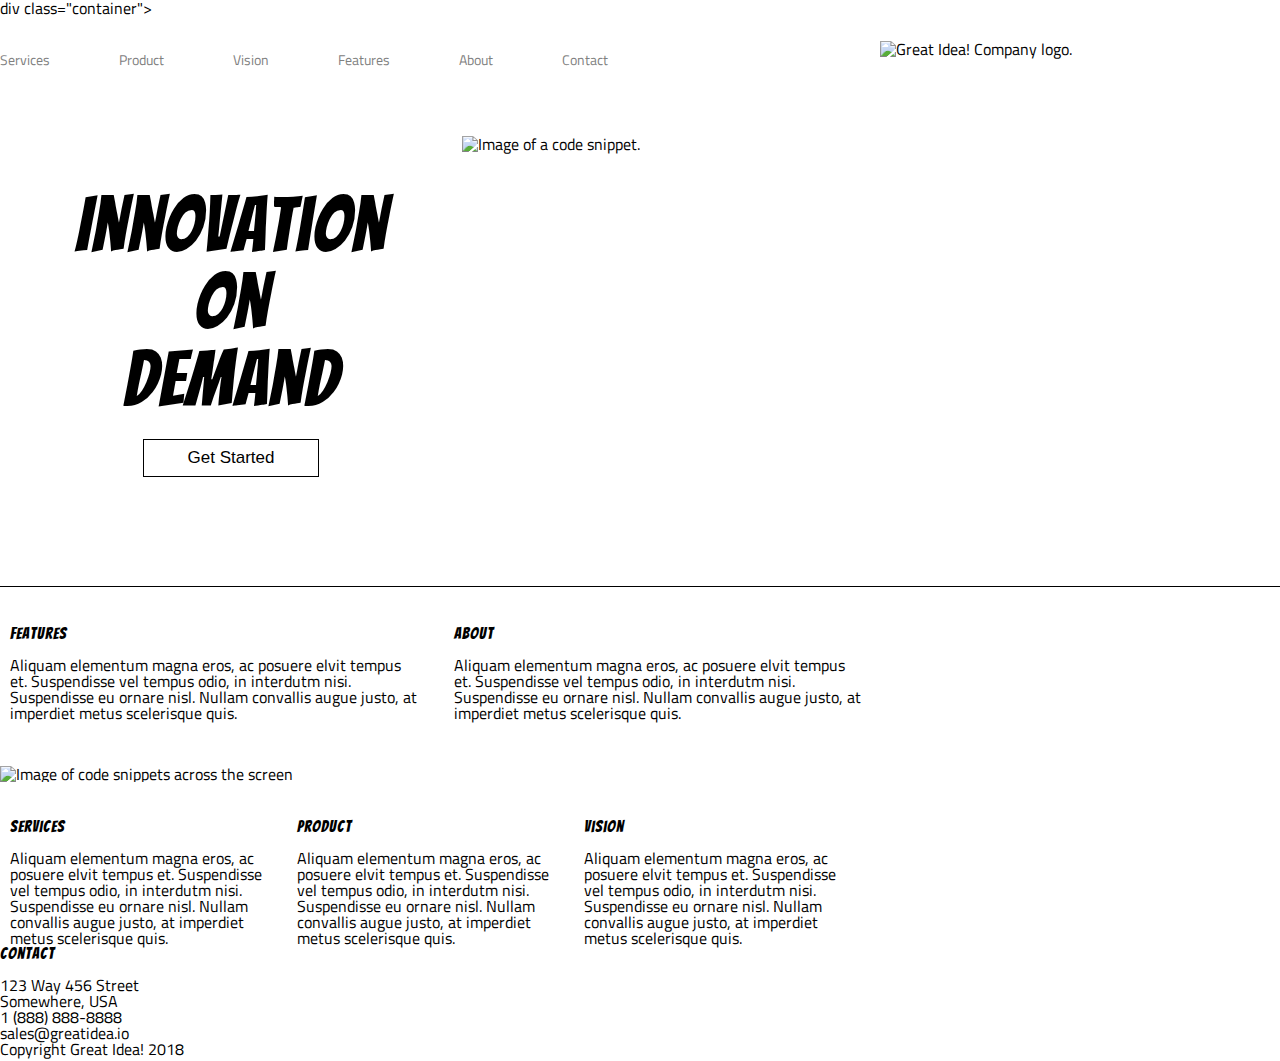
==== index.html @ 62095cdd "Desktop ready" ====
<!doctype html>

<html lang="en">

<head>
    <meta charset="utf-8">
    <meta name="viewport" content="width=device-width, initial-scale=1">
    <title>Great Idea - Responsive I</title>

    <link href="https://fonts.googleapis.com/css?family=Bangers|Titillium+Web" rel="stylesheet">
    <link rel="stylesheet" href="css/index.css">

</head>

<body>
    div class="container">

    <header>
        <nav>
            <a href="services.html">Services</a>
            <a href="#">Product</a>
            <a href="#">Vision</a>
            <a href="#">Features</a>
            <a href="#">About</a>
            <a href="#">Contact</a>
        </nav>
        <img class="logo" src="https://tk-assets.lambdaschool.com/c7e8c14d-d7ad-4d21-9c18-4a68c77e5ad5_logo.png" alt="Great Idea! Company logo.">
    </header>

    <section class="cta">
        <div class="cta-text">
            <h1>Innovation<br> On<br> Demand</h1>
            <button>Get Started</button>
        </div>
        <img src="img/header-img.png" alt="Image of a code snippet.">
    </section>

    <section class="main-content">

        <div class="top-content">
            <div class="text-content">
                <h4>Features</h4>
                <p>Aliquam elementum magna eros, ac posuere elvit tempus et. Suspendisse vel tempus odio, in interdutm nisi. Suspendisse eu ornare nisl. Nullam convallis augue justo, at imperdiet metus scelerisque quis.</p>
            </div>
            <div class="text-content">
                <h4>About</h4>
                <p>Aliquam elementum magna eros, ac posuere elvit tempus et. Suspendisse vel tempus odio, in interdutm nisi. Suspendisse eu ornare nisl. Nullam convallis augue justo, at imperdiet metus scelerisque quis.</p>
            </div>
        </div>

        <img class="middle-img" src="img/mid-page-accent.jpg" alt="Image of code snippets across the screen">

        <div class="bottom-content">
            <div class="text-content">
                <h4>Services</h4>
                <p>Aliquam elementum magna eros, ac posuere elvit tempus et. Suspendisse vel tempus odio, in interdutm nisi. Suspendisse eu ornare nisl. Nullam convallis augue justo, at imperdiet metus scelerisque quis.</p>
            </div>
            <div class="text-content">
                <h4>Product</h4>
                <p>Aliquam elementum magna eros, ac posuere elvit tempus et. Suspendisse vel tempus odio, in interdutm nisi. Suspendisse eu ornare nisl. Nullam convallis augue justo, at imperdiet metus scelerisque quis.</p>
            </div>
            <div class="text-content">
                <h4>Vision</h4>
                <p>Aliquam elementum magna eros, ac posuere elvit tempus et. Suspendisse vel tempus odio, in interdutm nisi. Suspendisse eu ornare nisl. Nullam convallis augue justo, at imperdiet metus scelerisque quis.</p>
            </div>
        </div>

    </section>

    <section class="contact">

        <h4>Contact</h4>

        <p>123 Way 456 Street<br> Somewhere, USA</p>

        <p>1 (888) 888-8888</p>

        <p>sales@greatidea.io</p>

    </section>

    <footer>
        <p>Copyright Great Idea! 2018</p>
    </footer>

    </div>
    <!-- container -->
</body>

</html>
---- css/index.css ----
/* Use your own code or past solution for Great Idea Web Page CSS here! */

*
/* http://meyerweb.com/eric/tools/css/reset/ 
   v2.0 | 20110126
   License: none (public domain)
*/

html,
body,
div,
span,
applet,
object,
iframe,
h1,
h2,
h3,
h4,
h5,
h6,
p,
blockquote,
pre,
a,
abbr,
acronym,
address,
big,
cite,
code,
del,
dfn,
em,
img,
ins,
kbd,
q,
s,
samp,
small,
strike,
strong,
sub,
sup,
tt,
var,
b,
u,
i,
center,
dl,
dt,
dd,
ol,
ul,
li,
fieldset,
form,
label,
legend,
table,
caption,
tbody,
tfoot,
thead,
tr,
th,
td,
article,
aside,
canvas,
details,
embed,
figure,
figcaption,
footer,
header,
hgroup,
menu,
nav,
output,
ruby,
section,
summary,
time,
mark,
audio,
video {
    margin: 0;
    padding: 0;
    border: 0;
    font-size: 100%;
    font: inherit;
    vertical-align: baseline;
}


/* HTML5 display-role reset for older browsers */

article,
aside,
details,
figcaption,
figure,
footer,
header,
hgroup,
menu,
nav,
section {
    display: block;
}

body {
    line-height: 1;
}

ol,
ul {
    list-style: none;
}

blockquote,
q {
    quotes: none;
}

blockquote:before,
blockquote:after,
q:before,
q:after {
    content: '';
    content: none;
}

table {
    border-collapse: collapse;
    border-spacing: 0;
}


/* Set every element's box-sizing to border-box */

* {
    box-sizing: border-box;
}

html,
body {
    height: 100%;
    font-family: 'Titillium Web', sans-serif;
}

h1,
h2,
h3,
h4,
h5 {
    font-family: 'Bangers', cursive;
    letter-spacing: 1px;
    margin-bottom: 15px;
}

.container {
    width: 880px;
    /* TB LR */
    margin: 0 auto;
}


/* header */

header {
    display: flex
}

header nav {
    /* display: inline-block; */
    width: 880px;
    vertical-align: top;
    margin-top: 35px;
}

header nav a {
    margin-right: 65px;
    font-size: 14px;
    color: gray;
    text-decoration: none;
}

header nav a:hover {
    text-decoration: underline;
}

header nav a:first-child {
    margin-left: 0;
}

header nav a:last-child {
    margin-right: 0;
}

header .logo {
    margin-top: 25px;
}


/* cta */

.cta {
    display: flex
}

.cta .cta-text {
    /* display: inline-block; */
    vertical-align: top;
    font-size: 77px;
    margin-top: 120px;
    text-align: center;
    padding: 0px 75px;
}

.cta .cta-text button {
    background: white;
    vertical-align: top;
    margin-top: 6px;
    padding: 8px 44px;
    font-size: 17px;
    border: 1px solid black;
    cursor: pointer;
}

.cta .cta-text button:hover {
    background: black;
    color: white;
}

.cta img {
    /* display: inline-block; */
    margin-top: 69px;
}

.main-content {
    border-top: 1px solid black;
    margin-top: 76px;
    padding-top: 39px;
}

.top-content {
    display: flex
}

.main-content .top-content {
    padding: 0 10px;
}

.main-content .top-content .text-content {
    width: 410px;
    /* display: inline-block; */
    margin-right: 34px;
}

.main-content .top-content .text-content:last-child {
    margin-right: 0;
}

.main-content .middle-img {
    margin-top: 45px;
}

.main-content .bottom-content {
    margin-top: 37px;
    padding: 0 10px;
}

.bottom-content {
    display: flex
}

.main-content .bottom-content .text-content {
    width: 275px;
    /* display: inline-block; */
    margin-right: 12px;
}

.main-content .bottom-content .text-content:last-child {
    margin-right: 0;
}

.flex {
    display: flex;
    flex-wrap: wrap;
}

.box {
    background-color: taupe;
    width: 400px;
    padding: 20px;
    border: 1px solid black;
    margin: 20px auto;
}

.facts {
    display: inline-block;
    width: 400px;
    height: 400px;
    Padding: 20px;
}

.type {
    display: inline-block;
    width: 400px;
    align: right;
    margin: 0 0 0 50;
    .contact {
        margin-top: 57px;
        border-top: 1px solid black;
        padding: 39px 10px 0;
    }
    .contact p {
        margin: 20px 0;
    }
    footer {
        margin: 32px 0;
        text-align: center;
        font-size: 14px;
    }
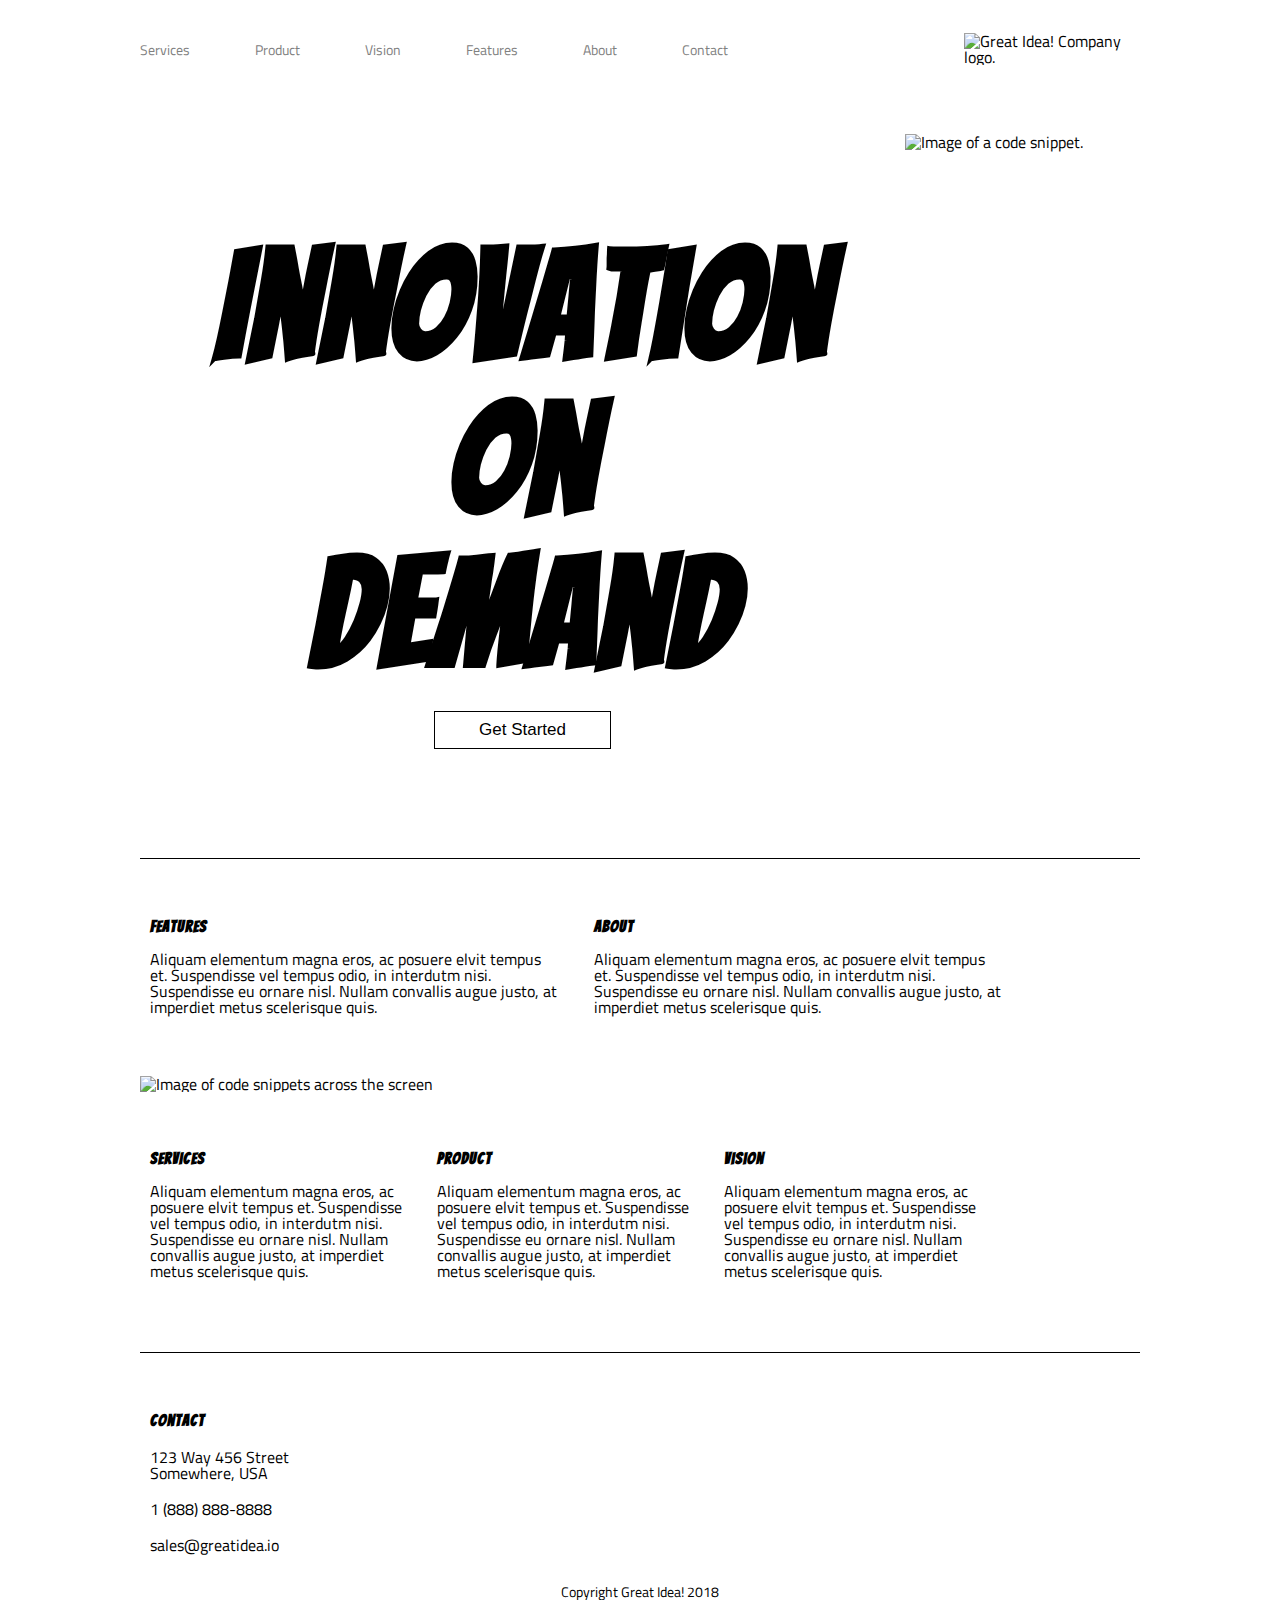
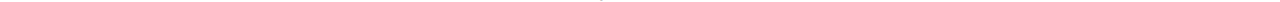
==== commit f1b73f66: "MVP" ====
--- a/index.html
+++ b/index.html
@@ -13,75 +13,75 @@
 </head>
 
 <body>
-    div class="container">
+    <div class="container">
 
-    <header>
-        <nav>
-            <a href="services.html">Services</a>
-            <a href="#">Product</a>
-            <a href="#">Vision</a>
-            <a href="#">Features</a>
-            <a href="#">About</a>
-            <a href="#">Contact</a>
-        </nav>
-        <img class="logo" src="https://tk-assets.lambdaschool.com/c7e8c14d-d7ad-4d21-9c18-4a68c77e5ad5_logo.png" alt="Great Idea! Company logo.">
-    </header>
+        <header>
+            <nav>
+                <a href="services.html">Services</a>
+                <a href="#">Product</a>
+                <a href="#">Vision</a>
+                <a href="#">Features</a>
+                <a href="#">About</a>
+                <a href="#">Contact</a>
+            </nav>
+            <img class="logo" src="https://tk-assets.lambdaschool.com/c7e8c14d-d7ad-4d21-9c18-4a68c77e5ad5_logo.png" alt="Great Idea! Company logo.">
+        </header>
 
-    <section class="cta">
-        <div class="cta-text">
-            <h1>Innovation<br> On<br> Demand</h1>
-            <button>Get Started</button>
-        </div>
-        <img src="img/header-img.png" alt="Image of a code snippet.">
-    </section>
+        <section class="cta">
+            <div class="cta-text">
+                <h1>Innovation<br> On<br> Demand</h1>
+                <button>Get Started</button>
+            </div>
+            <img class="snippet" src="img/header-img.png" alt="Image of a code snippet.">
+        </section>
 
-    <section class="main-content">
+        <section class="main-content">
 
-        <div class="top-content">
-            <div class="text-content">
-                <h4>Features</h4>
-                <p>Aliquam elementum magna eros, ac posuere elvit tempus et. Suspendisse vel tempus odio, in interdutm nisi. Suspendisse eu ornare nisl. Nullam convallis augue justo, at imperdiet metus scelerisque quis.</p>
+            <div class="top-content">
+                <div class="text-content">
+                    <h4>Features</h4>
+                    <p>Aliquam elementum magna eros, ac posuere elvit tempus et. Suspendisse vel tempus odio, in interdutm nisi. Suspendisse eu ornare nisl. Nullam convallis augue justo, at imperdiet metus scelerisque quis.</p>
+                </div>
+                <div class="text-content">
+                    <h4>About</h4>
+                    <p>Aliquam elementum magna eros, ac posuere elvit tempus et. Suspendisse vel tempus odio, in interdutm nisi. Suspendisse eu ornare nisl. Nullam convallis augue justo, at imperdiet metus scelerisque quis.</p>
+                </div>
             </div>
-            <div class="text-content">
-                <h4>About</h4>
-                <p>Aliquam elementum magna eros, ac posuere elvit tempus et. Suspendisse vel tempus odio, in interdutm nisi. Suspendisse eu ornare nisl. Nullam convallis augue justo, at imperdiet metus scelerisque quis.</p>
+
+            <img class="middle-img" src="img/mid-page-accent.jpg" alt="Image of code snippets across the screen">
+
+            <div class="bottom-content">
+                <div class="text-content">
+                    <h4>Services</h4>
+                    <p>Aliquam elementum magna eros, ac posuere elvit tempus et. Suspendisse vel tempus odio, in interdutm nisi. Suspendisse eu ornare nisl. Nullam convallis augue justo, at imperdiet metus scelerisque quis.</p>
+                </div>
+                <div class="text-content">
+                    <h4>Product</h4>
+                    <p>Aliquam elementum magna eros, ac posuere elvit tempus et. Suspendisse vel tempus odio, in interdutm nisi. Suspendisse eu ornare nisl. Nullam convallis augue justo, at imperdiet metus scelerisque quis.</p>
+                </div>
+                <div class="text-content">
+                    <h4>Vision</h4>
+                    <p>Aliquam elementum magna eros, ac posuere elvit tempus et. Suspendisse vel tempus odio, in interdutm nisi. Suspendisse eu ornare nisl. Nullam convallis augue justo, at imperdiet metus scelerisque quis.</p>
+                </div>
             </div>
-        </div>
 
-        <img class="middle-img" src="img/mid-page-accent.jpg" alt="Image of code snippets across the screen">
+        </section>
 
-        <div class="bottom-content">
-            <div class="text-content">
-                <h4>Services</h4>
-                <p>Aliquam elementum magna eros, ac posuere elvit tempus et. Suspendisse vel tempus odio, in interdutm nisi. Suspendisse eu ornare nisl. Nullam convallis augue justo, at imperdiet metus scelerisque quis.</p>
-            </div>
-            <div class="text-content">
-                <h4>Product</h4>
-                <p>Aliquam elementum magna eros, ac posuere elvit tempus et. Suspendisse vel tempus odio, in interdutm nisi. Suspendisse eu ornare nisl. Nullam convallis augue justo, at imperdiet metus scelerisque quis.</p>
-            </div>
-            <div class="text-content">
-                <h4>Vision</h4>
-                <p>Aliquam elementum magna eros, ac posuere elvit tempus et. Suspendisse vel tempus odio, in interdutm nisi. Suspendisse eu ornare nisl. Nullam convallis augue justo, at imperdiet metus scelerisque quis.</p>
-            </div>
-        </div>
+        <section class="contact">
 
-    </section>
+            <h4>Contact</h4>
 
-    <section class="contact">
+            <p>123 Way 456 Street<br> Somewhere, USA</p>
 
-        <h4>Contact</h4>
+            <p>1 (888) 888-8888</p>
 
-        <p>123 Way 456 Street<br> Somewhere, USA</p>
+            <p>sales@greatidea.io</p>
 
-        <p>1 (888) 888-8888</p>
+        </section>
 
-        <p>sales@greatidea.io</p>
-
-    </section>
-
-    <footer>
-        <p>Copyright Great Idea! 2018</p>
-    </footer>
+        <footer>
+            <p>Copyright Great Idea! 2018</p>
+        </footer>
 
     </div>
     <!-- container -->
--- a/css/index.css
+++ b/css/index.css
@@ -1,9 +1,7 @@
-    /* Use your own code or past solution for Great Idea Web Page CSS here! */
-
-*
+Use your own code or past solution for Great Idea Web Page CSS here! *
 /* http://meyerweb.com/eric/tools/css/reset/ 
-   v2.0 | 20110126
-   License: none (public domain)
+v2.0 | 20110126
+License: none (public domain)
 */
 
 html,
@@ -162,22 +160,25 @@
     margin-bottom: 15px;
 }
 
+
+/* My Code */
+
 .container {
-    width: 880px;
-    /* TB LR */
+    max-width: 1000px;
     margin: 0 auto;
 }
 
 
-/* header */
+/* Desktop Display */
 
 header {
     display: flex
 }
 
 header nav {
-    /* display: inline-block; */
-    width: 880px;
+    display: flex;
+    flex-wrap: nowrap;
+    width: 90%;
     vertical-align: top;
     margin-top: 35px;
 }
@@ -216,7 +217,7 @@
     /* display: inline-block; */
     vertical-align: top;
     font-size: 77px;
-    margin-top: 120px;
+    margin-top: 60px;
     text-align: center;
     padding: 0px 75px;
 }
@@ -237,7 +238,6 @@
 }
 
 .cta img {
-    /* display: inline-block; */
     margin-top: 69px;
 }
 
@@ -267,6 +267,7 @@
 
 .main-content .middle-img {
     margin-top: 45px;
+    width: 90%;
 }
 
 .main-content .bottom-content {
@@ -313,16 +314,78 @@
     width: 400px;
     align: right;
     margin: 0 0 0 50;
-    .contact {
-        margin-top: 57px;
-        border-top: 1px solid black;
-        padding: 39px 10px 0;
-    }
-    .contact p {
-        margin: 20px 0;
-    }
-    footer {
-        margin: 32px 0;
+}
+
+.contact {
+    margin-top: 57px;
+    border-top: 1px solid black;
+    padding: 39px 10px 0;
+}
+
+.contact p {
+    margin: 20px 0;
+}
+
+footer {
+    margin: 32px 0;
+    text-align: center;
+    font-size: 14px;
+}
+
+
+/*Tablet Display*/
+
+@media (max-width: 800px) {
+    .container {
+        width: 90%;
+    }
+    header {
+        flex-direction: column-reverse;
+    }
+    .cta {
+        width: 100%;
+        margin: 0;
+    }
+    .cta .cta-text {
+        font-size: 48px;
+        padding: 0;
+        margin: 0 auto;
+    }
+    .cta img {
+        display: none;
+    }
+    header nav {
+        width: 90%;
+        vertical-align: bottom;
+        margin-top: 0;
+    }
+    .logo {
+        vertical-align: top;
+        margin: 0 auto;
+    }
+}
+
+
+/* Phone Display */
+
+@media (max-width: 500px) {
+    .container {
+        width: 90%;
+    }
+    header nav {
+        display: flex;
+        flex-direction: column;
+        width: 90%;
+    }
+    header nav a {
+        margin: 0;
+        width: 100%;
         text-align: center;
-        font-size: 14px;
-    }+        border-bottom-style: solid;
+        border-bottom-color: grey;
+    }
+    .top-content,
+    .bottom-content {
+        flex-direction: column;
+    }
+}